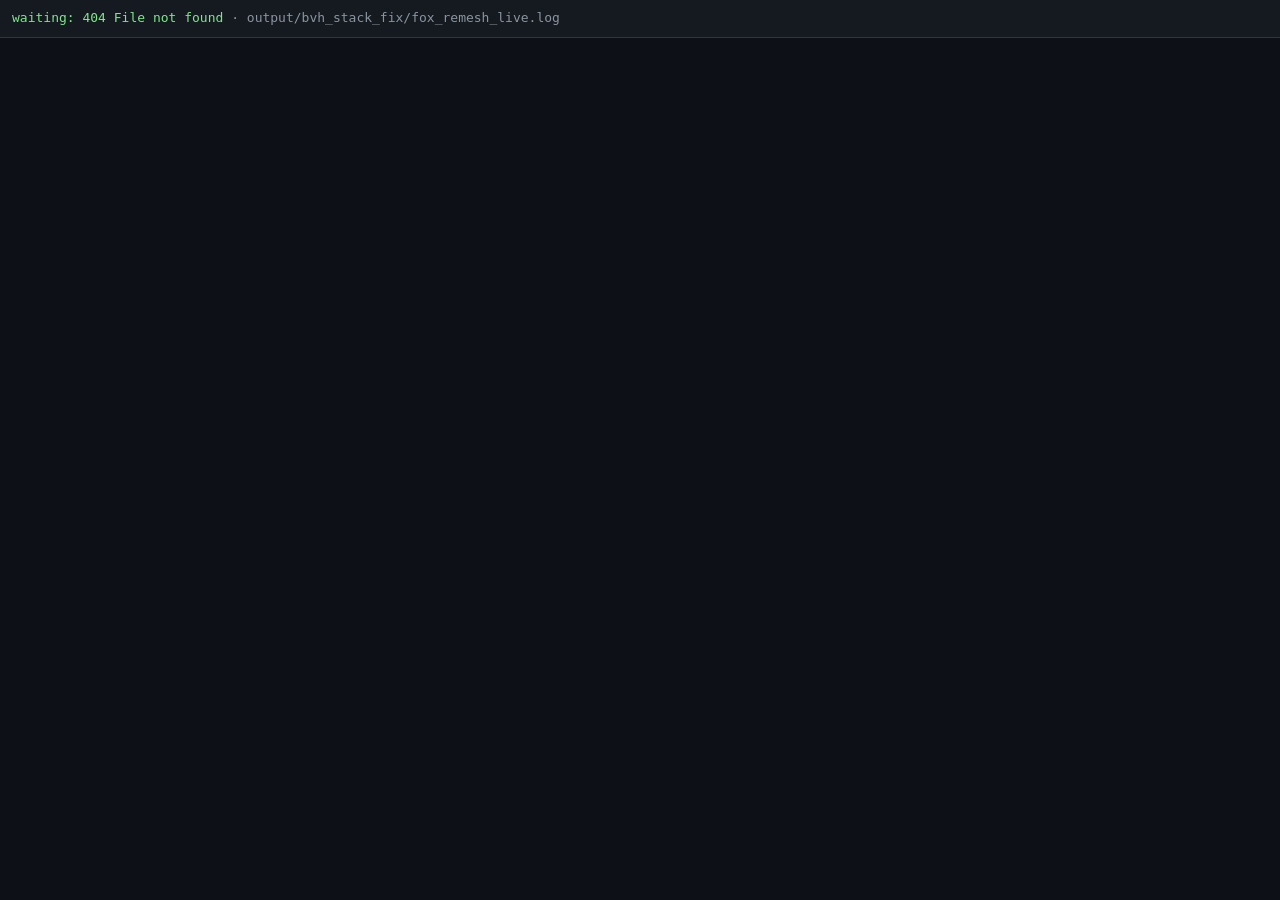
==== viewer/live-log.html @ d5a957cc "feat: old-port scripts, run manifests, HF demo controls and test assets Diagnostics and patch script" ====
<!doctype html>
<html lang="en">
<head>
<meta charset="utf-8">
<meta name="viewport" content="width=device-width,initial-scale=1">
<title>live run log</title>
<style>
  :root { color-scheme: dark; }
  body { margin: 0; background: #0d1117; color: #c9d1d9;
         font: 13px/1.45 ui-monospace, SFMono-Regular, Menlo, monospace; }
  header { position: sticky; top: 0; padding: 9px 12px; background: #161b22ee;
           border-bottom: 1px solid #30363d; color: #8b949e; }
  #state { color: #7ee787; }
  pre { margin: 0; padding: 12px; white-space: pre-wrap; overflow-wrap: anywhere; }
</style>
</head>
<body>
<header><span id="state">connecting</span> · <span id="name"></span></header>
<pre id="log"></pre>
<script>
const q = new URLSearchParams(location.search);
const requested = q.get('file') || 'output/bvh_stack_fix/fox_remesh_live.log';
const url = /^(https?:|\/)/.test(requested) ? requested : '/' + requested;
const log = document.getElementById('log');
const state = document.getElementById('state');
document.getElementById('name').textContent = requested;
let last = '';
async function refresh() {
  try {
    const response = await fetch(url, { cache: 'no-store' });
    if (!response.ok) throw new Error(`${response.status} ${response.statusText}`);
    const text = await response.text();
    if (text !== last) {
      const pinned = innerHeight + scrollY >= document.body.scrollHeight - 80;
      log.textContent = text;
      last = text;
      if (pinned) scrollTo(0, document.body.scrollHeight);
    }
    state.textContent = 'live';
  } catch (error) {
    state.textContent = `waiting: ${error.message}`;
  }
}
refresh();
setInterval(refresh, 1000);
</script>
</body>
</html>
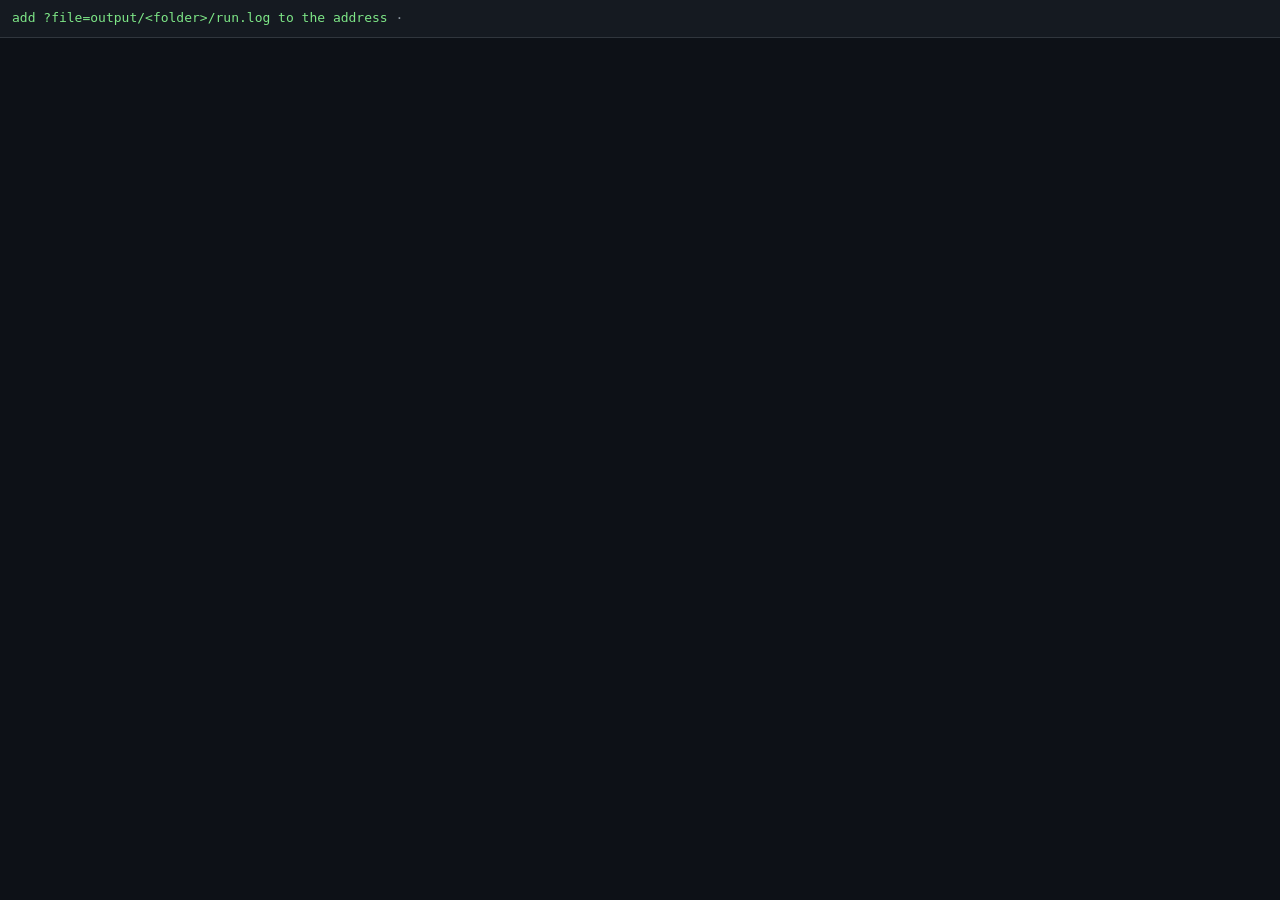
==== commit 475c8e2b: "docs(viewer): say what users need, not what we measured along the way About's credits were paragraph" ====
--- a/viewer/live-log.html
+++ b/viewer/live-log.html
@@ -19,13 +19,18 @@
 <pre id="log"></pre>
 <script>
 const q = new URLSearchParams(location.search);
-const requested = q.get('file') || 'output/bvh_stack_fix/fox_remesh_live.log';
+// Pass the log to follow, e.g. live-log.html?file=output/<folder>/run.log
+const requested = q.get('file') || '';
 const url = /^(https?:|\/)/.test(requested) ? requested : '/' + requested;
 const log = document.getElementById('log');
 const state = document.getElementById('state');
 document.getElementById('name').textContent = requested;
 let last = '';
 async function refresh() {
+  if (!requested) {
+    state.textContent = 'add ?file=output/<folder>/run.log to the address';
+    return;
+  }
   try {
     const response = await fetch(url, { cache: 'no-store' });
     if (!response.ok) throw new Error(`${response.status} ${response.statusText}`);
